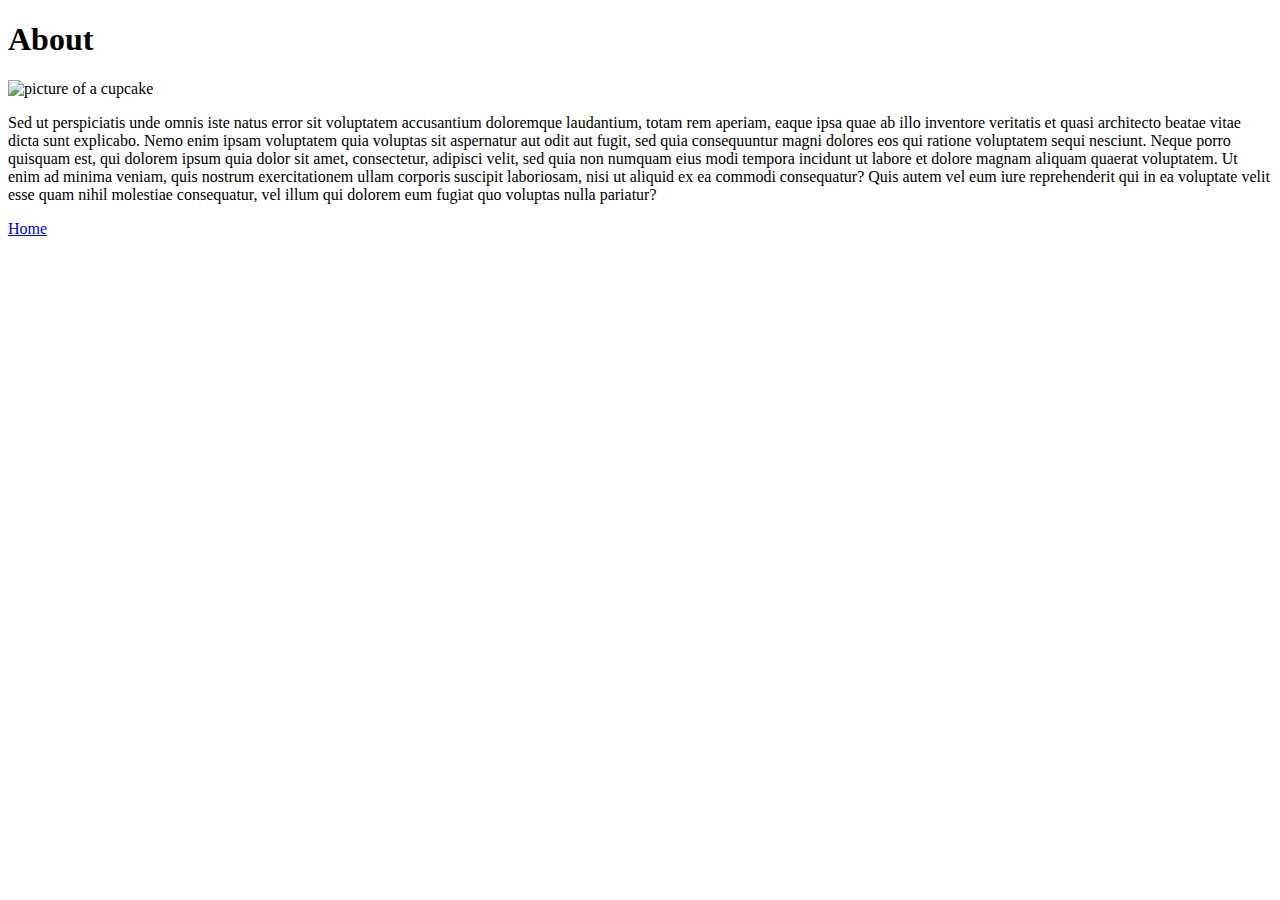
==== about.html @ 626714fd "add content to about and contact pages" ====
<!DOCTYPE html>
<html>
  <head>
    <title>About</title>
    <link href="css/styles.css" rel="stylesheet" type="text/css">
  </head>
  <body>
    <h1>About</h1>
    <img src="img/img2.jpg" alt="picture of a cupcake" width="400">
    <p>
      Sed ut perspiciatis unde omnis iste natus error sit voluptatem accusantium doloremque laudantium, totam rem aperiam, eaque ipsa quae ab illo inventore veritatis et quasi architecto beatae vitae dicta sunt explicabo. Nemo enim ipsam voluptatem quia voluptas sit aspernatur aut odit aut fugit, sed quia consequuntur magni dolores eos qui ratione voluptatem sequi nesciunt. Neque porro quisquam est, qui dolorem ipsum quia dolor sit amet, consectetur, adipisci velit, sed quia non numquam eius modi tempora incidunt ut labore et dolore magnam aliquam quaerat voluptatem. Ut enim ad minima veniam, quis nostrum exercitationem ullam corporis suscipit laboriosam, nisi ut aliquid ex ea commodi consequatur? Quis autem vel eum iure reprehenderit qui in ea voluptate velit esse quam nihil molestiae consequatur, vel illum qui dolorem eum fugiat quo voluptas nulla pariatur?</p>
      <p>
        <a href="index.html">Home</a>
    </body>
</html>
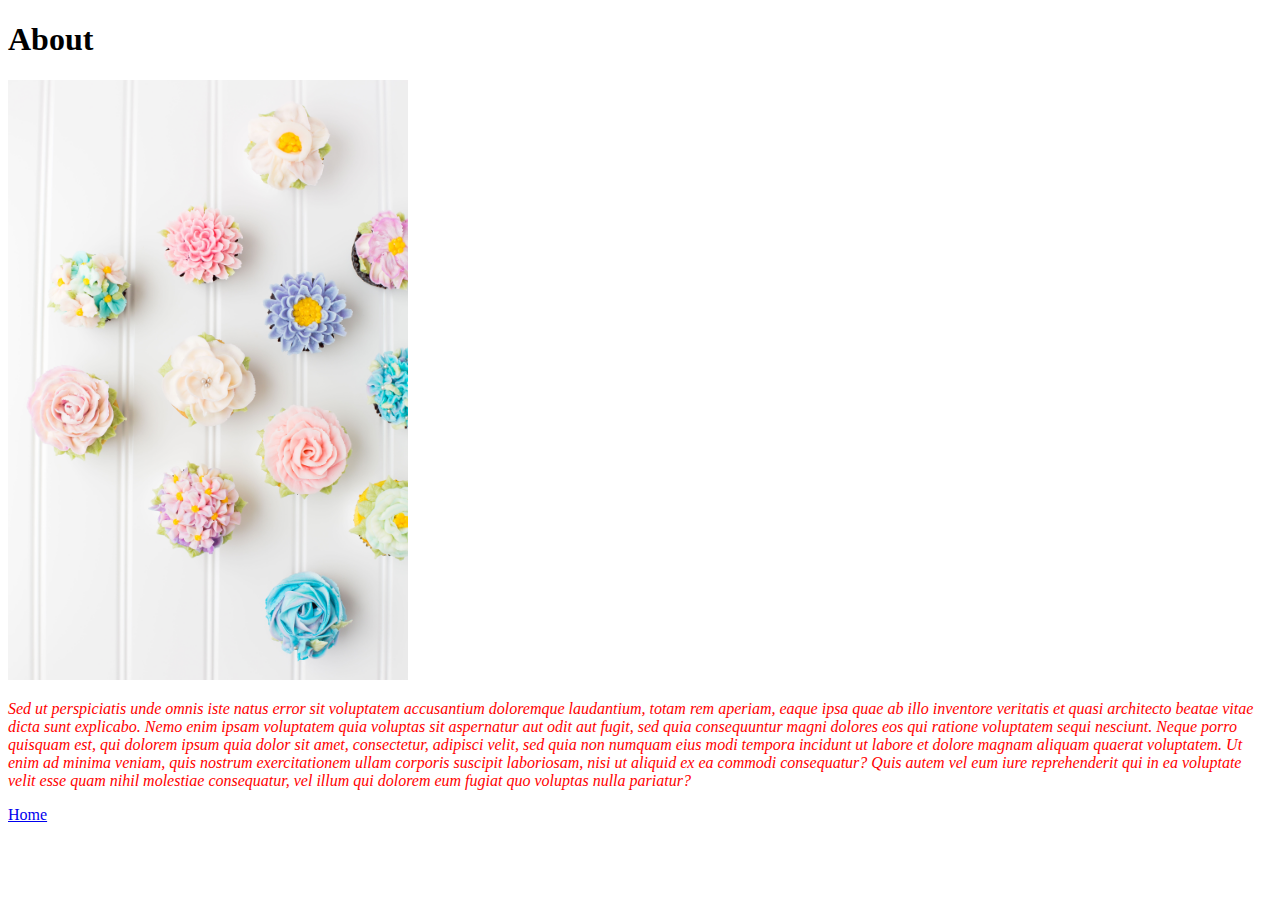
==== commit d330f2ea: "add classes" ====
--- a/about.html
+++ b/about.html
@@ -7,7 +7,7 @@
   <body>
     <h1>About</h1>
     <img src="img/img2.jpg" alt="picture of a cupcake" width="400">
-    <p>
+    <p class="flashy">
       Sed ut perspiciatis unde omnis iste natus error sit voluptatem accusantium doloremque laudantium, totam rem aperiam, eaque ipsa quae ab illo inventore veritatis et quasi architecto beatae vitae dicta sunt explicabo. Nemo enim ipsam voluptatem quia voluptas sit aspernatur aut odit aut fugit, sed quia consequuntur magni dolores eos qui ratione voluptatem sequi nesciunt. Neque porro quisquam est, qui dolorem ipsum quia dolor sit amet, consectetur, adipisci velit, sed quia non numquam eius modi tempora incidunt ut labore et dolore magnam aliquam quaerat voluptatem. Ut enim ad minima veniam, quis nostrum exercitationem ullam corporis suscipit laboriosam, nisi ut aliquid ex ea commodi consequatur? Quis autem vel eum iure reprehenderit qui in ea voluptate velit esse quam nihil molestiae consequatur, vel illum qui dolorem eum fugiat quo voluptas nulla pariatur?</p>
       <p>
         <a href="index.html">Home</a>
--- a/css/styles.css
+++ b/css/styles.css
@@ -0,0 +1,9 @@
+.flashy {
+  color: red;
+  font-style: italic;
+}
+
+.best {
+  color: salmon;
+  font-weight: bold;
+}
